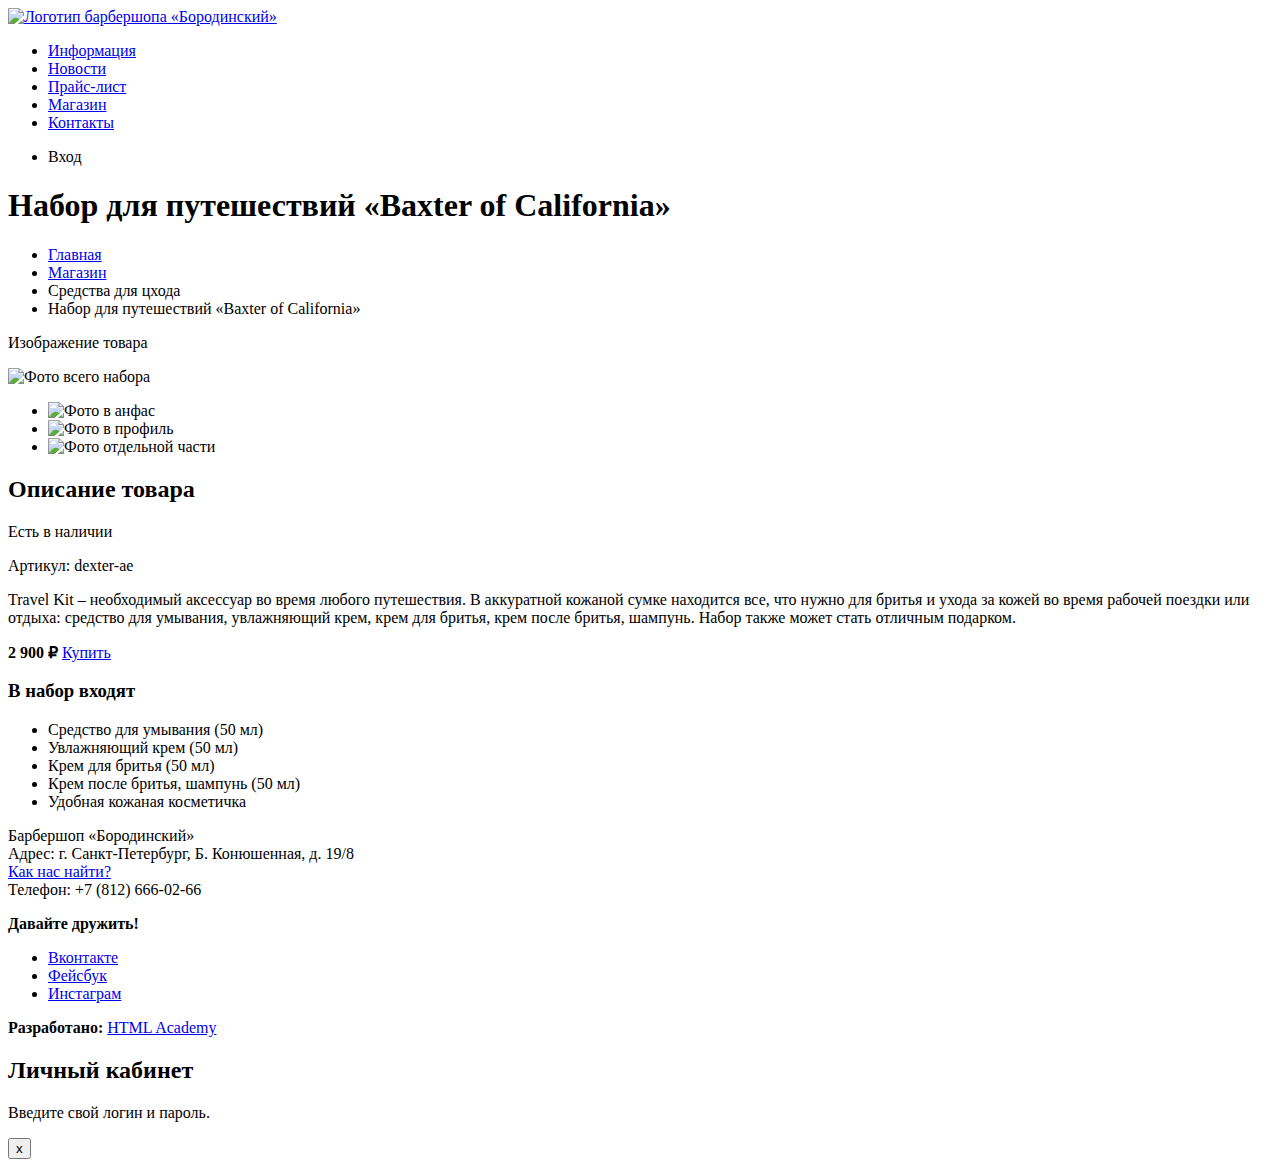
==== catalog-item.html @ 2a5a1bd6 "add catalog-item.html" ====
<!DOCTYPE html>
<html lang="ru">
<head>
    <meta charset="UTF-8">
    <meta name="viewport" content="width=device-width, initial-scale=1.0">
    <title></title>
    <link rel="stylesheet" href="css/style.css">
</head>
<body>
    <header class="main-header">
        <a class="main-header-logo" href="index.htm">
            <img src="img/logo.svg" width="111" height="24" alt="Логотип барбершопа «Бородинский»">
        </a>
        <nav class="main-navigation">
            <ul class="site-navigation">
                <li><a href="info.html">Информация</a></li>
                <li><a href="news.html">Новости</a></li>
                <li><a href="price.html">Прайс-лист</a></li>
                <li class="site-navigation-current"><a href="catalog.html">Магазин</a></li>
                <li><a href="contacts.html">Контакты</a></li>
            </ul>
            <ul class="user-navigation">
                <li class="login-link">Вход</li>
            </ul>
        </nav>
    </header>
    <main class="container">
        <h1 class="page-title">Набор для путешествий «Baxter of California»</h1>
        <ul class="breadcrumbs">
            <li><a href="index.html">Главная</a></li>
            <li><a href="catalog.html">Магазин</a></li>
            <li><a href="catalog.html"></a>Средства для цхода</a></li>
            <li class="breadcrumbs-current">Набор для путешествий «Baxter of California»</li>
        </ul>
        <section class="visually-hidden">Изображение товара</section>
        <p>
            <img src="img/broduct-big.jpg" width="450" height="498" alt="Фото всего набора">
        </p>
        <ul class="product-photo-preview">
            <li><img src="img/product-small-1.jpg" widht="140" height="149" alt="Фото в анфас"></li>
            <li><img src="img/product-small-2.jpg" widht="140" height="149" alt="Фото в профиль"></li>
            <li><img src="img/product-small-3.jpg" widht="140" height="149" alt="Фото отдельной части"></li>
        </ul>
        <section class="product-info">
            <h2 class="visually-hidden">Описание товара</h2>
            <p class="product-availability">Есть в наличии</p>
            <p class="product-article">Артикул: dexter-ae</p>
            <p class="product-text">Travel Kit – необходимый аксессуар во время любого путешествия. В аккуратной кожаной сумке находится все, что нужно для бритья и ухода за кожей во время рабочей поездки или отдыха: средство для умывания, увлажняющий крем, крем для бритья, крем после бритья, шампунь. Набор также может стать отличным подарком.</p>
            <p class="product-price">
                <b>2 900 ₽</b>
                <a class="button" href="#">Купить</a>
            </p>
            <h3>В набор входят</h3>
            <ul>
                <li>Средство для умывания (50 мл)</li>
                <li>Увлажняющий крем (50 мл)</li>
                <li>Крем для бритья (50 мл)</li>
                <li>Крем после бритья, шампунь (50 мл)</li>
                <li>Удобная кожаная косметичка</li>
            </ul>
        </section>
    </main>
    <footer class="main-footer">
        <p class="footer-contacts">
            Барбершоп «Бородинский» <br>
            Адрес: г. Санкт-Петербург, Б. Конюшенная, д. 19/8 <br>
            <a href="map.html">Как нас найти?</a><br>
            Телефон: +7 (812) 666-02-66 <br>
        </p>
        <div class="footer-social">
            <b>Давайте дружить!</b>
            <ul>
                <li><a href="#" class="social-button">Вконтакте</a></li>
                <li><a href="#" class="social-button">Фейсбук</a></li>
                <li><a href="#" class="social-button">Инстаграм</a></li>
            </ul>
        </div>
        <p class="footer-copyright">
            <b>Разработано:</b>
            <a href="https://htmlacademy.ru" class="button">HTML Academy</a>
        </p>
    </footer>
    <section class="modal modal-login">
        <h2>Личный кабинет</h2>
        <p>Введите свой логин и пароль.</p>
        <!-- form -->
        <button class="madal-close">x</button>
    </section>
</body>
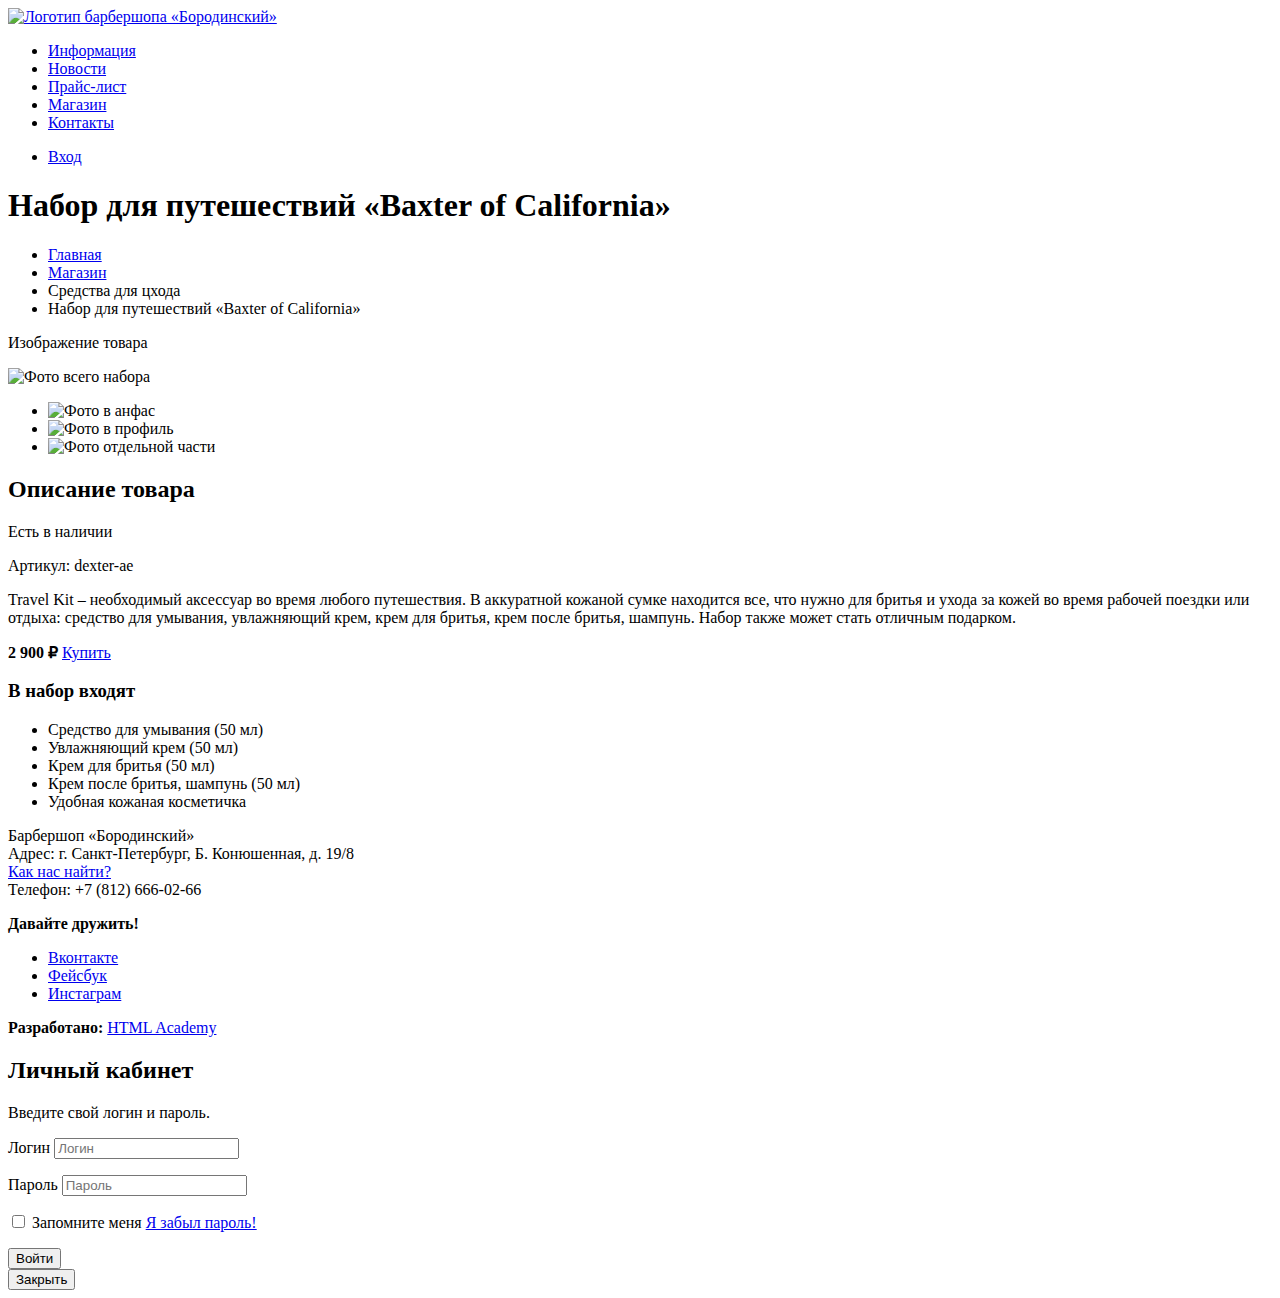
==== commit 4e3c32c5: "закончил разметку" ====
--- a/catalog-item.html
+++ b/catalog-item.html
@@ -20,7 +20,9 @@
                 <li><a href="contacts.html">Контакты</a></li>
             </ul>
             <ul class="user-navigation">
-                <li class="login-link">Вход</li>
+                <li>
+                    <a href="login.html" class="login-link">Вход</a>
+                </li>
             </ul>
         </nav>
     </header>
@@ -83,7 +85,25 @@
     <section class="modal modal-login">
         <h2>Личный кабинет</h2>
         <p>Введите свой логин и пароль.</p>
-        <!-- form -->
-        <button class="madal-close">x</button>
+        <form class="login-form" action="https://echo.htmlacademy.ru" method="POST" >
+            <p>
+                <label for="user-login" class="visually-hidden">Логин</label>
+                <input class="login-icon-user" id="user-login" type="text" name="login" placeholder="Логин">
+            </p>
+            <p>
+                <label for="user-password" class="visually-hidden">Пароль</label>
+                <input class="login-icon-password" id="user-password" type="password" name="password" placeholder="Пароль">
+            </p> 
+            <p class="login-password-info">
+                <label class="login-checkbox">
+                    <input type="checkbox" name="remember" class="visually-hidden">
+                    <span class="check-indicator"></span>
+                    Запомните меня
+                </label>
+                <a href="#" class="restore">Я забыл пароль!</a>
+            </p>
+            <button class="button" type="submit">Войти</button>
+        </form>
+        <button class="madal-close" type="button">Закрыть</button>
     </section>
 </body>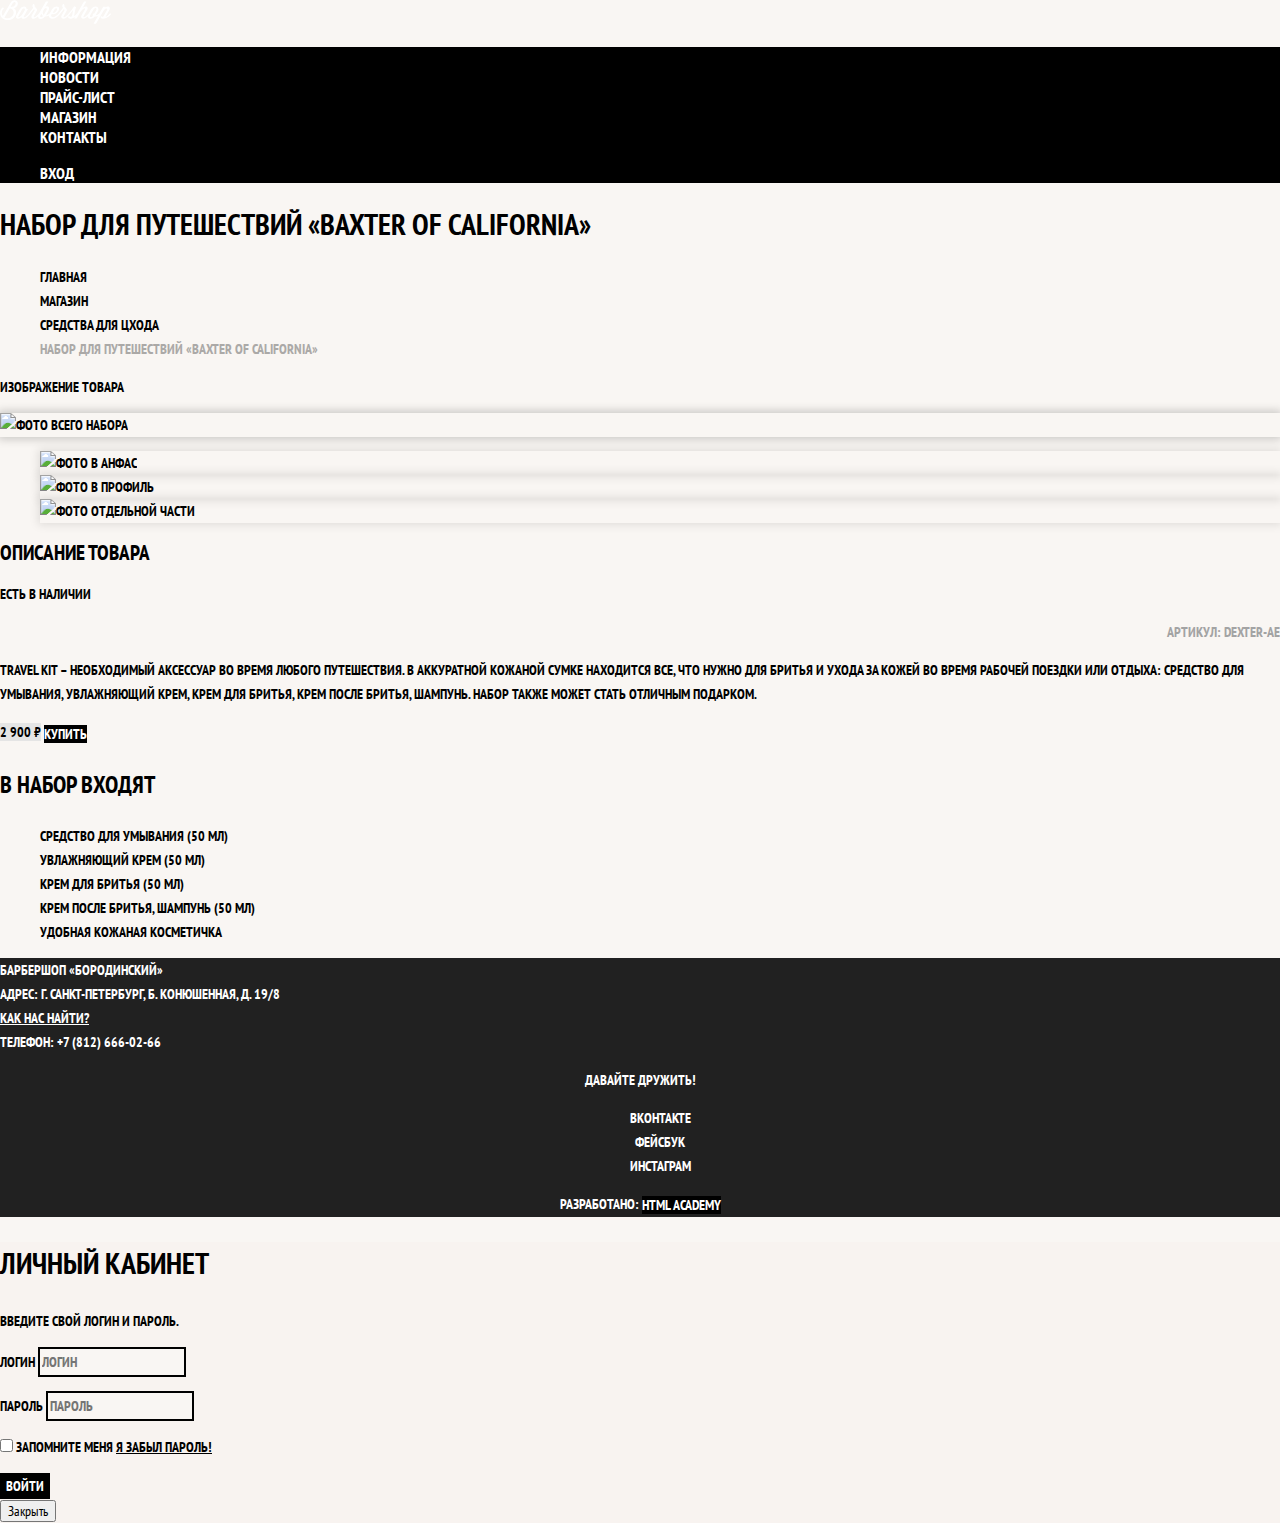
==== commit 6514882a: "finished css rules" ====
--- a/catalog-item.html
+++ b/catalog-item.html
@@ -3,10 +3,12 @@
 <head>
     <meta charset="UTF-8">
     <meta name="viewport" content="width=device-width, initial-scale=1.0">
-    <title></title>
+    <link href="https://fonts.googleapis.com/css?family=PT+Sans+Narrow:400,700&display=swap&subset=cyrillic" rel="stylesheet">
+    <link rel="stylesheet" href="css/normalize.css">
     <link rel="stylesheet" href="css/style.css">
+    <title>Барбершоп «Бородинский»<</title>
 </head>
-<body>
+<body class="inner-page">
     <header class="main-header">
         <a class="main-header-logo" href="index.htm">
             <img src="img/logo.svg" width="111" height="24" alt="Логотип барбершопа «Бородинский»">
@@ -35,7 +37,7 @@
             <li class="breadcrumbs-current">Набор для путешествий «Baxter of California»</li>
         </ul>
         <section class="visually-hidden">Изображение товара</section>
-        <p>
+        <p class="product-photo-full">
             <img src="img/broduct-big.jpg" width="450" height="498" alt="Фото всего набора">
         </p>
         <ul class="product-photo-preview">
--- a/css/style.css
+++ b/css/style.css
@@ -0,0 +1,358 @@
+body {
+    margin: 0;
+    padding: 0;
+
+    font-family: 'PT Sans Narrow', sans-serif;
+    font-size: 14px;
+    line-height: 24px;
+    font-weight: 700;
+    color: #ffffff;
+    text-transform: uppercase;
+
+    background-color: #000000;
+    background-image: url("img/bg.jpg");
+    background-position: top center;
+    background-repeat: no-repeat;
+}
+
+.inner-page {
+    color: #000000;
+
+    background-color: #f9f6f3;
+    background-image: url("img/pattern-light.jpg");
+    background-position: 0 0;
+    background-repeat: repeat;
+}
+
+a {
+    text-decoration: none;
+}
+
+.button {
+    font:  inherit;
+    
+    text-align: center;
+    color: #ffffff;
+    vertical-align: middle;
+    text-transform: uppercase;
+
+    background-color: #000000;
+    border: none;
+}
+
+.button:hover,
+.button:focus,
+.button:active {
+    background-color: #663d15;
+}
+
+.main-navigation {
+    font-size: 16px;
+    line-height: 20px;
+    color: #ffffff;
+
+    background-color: #000000;
+}
+
+.site-navigation,
+.user-navigation {
+    list-style: none;
+}
+
+.site-navigation a,
+.user-navigation a {
+    color: #ffffff;
+}
+
+.site-navigation a:hover,
+.site-navigation a:focus,
+.user-navigation a:hover,
+.user-navigation a:focus {
+    background-color: #242424;
+}
+
+.features-list {
+    list-style: none;
+}
+
+.feature-item {
+    text-align: center;
+}
+
+.feature-item h3 {
+    font-size: 30px;
+    line-height: 42px;
+}
+
+.index-columns {
+    color: #000000;
+
+    background-color: #f8f5f2;
+    background-image: url("pattern-light.jpg");
+    background-position: 0 0;
+    background-repeat: repeat;
+}
+
+.index-columns h2 {
+    font-size: 30px;
+    line-height: 42px;
+}
+
+.news-list {
+    list-style: none;
+}
+
+.news-list time {
+    text-transform: none;
+}
+
+.gallery-content {
+    background-color: #cccccc;
+    border: 7px solid #ffffff;
+}
+
+.appointment-item input{
+    font: inherit;
+
+    background-color: transparent;
+    border: 2px solid #000000;
+}
+
+.appointment-item input:focus {
+    border-color: #663d15;
+}
+
+.page-title {
+    font-size: 30px;
+    line-height: 42px;
+}
+
+.breadcrumbs {
+    list-style: none;
+}
+
+.breadcrumbs a {
+    color: #000000;
+}
+
+.breadcrumbs a:hover,
+.breadcrumbs a:focus {
+    text-decoration: underline;
+}
+
+.breadcrumbs-current {
+    color: #aba9a7;
+}
+
+.filter fieldset {
+    border: none;
+}
+
+.filter legend {
+    font-size: 24px;
+    line-height: 30px;
+}
+
+.filter ul {
+    list-style: none;
+    line-height: 18px;
+}
+
+.filter-input:hover + label,
+.filter-input:focus + label {
+    color: #663d15;
+}
+
+.filter-input:disabled + label {
+    color: #000000;
+
+    opacity: 0.5;
+}
+
+.catalog-list {
+    list-style: none;
+}
+
+.catalog-item {
+    background-color: #f8f8f8;
+    box-shadow: 0 0 10px rgba(0, 0, 0, 0.1);
+}
+
+.catalog-item a {
+    color: #000000;
+}
+
+.catalog-item h3 {
+    font-size: 14px;
+    line-height: 18px;
+}
+
+.catalog-item:hover {
+    background-color: #f8f8f8;
+    box-shadow: 0 0 10px rgba(0, 0, 0, 0.2);
+}
+
+.catalog-category {
+    text-transform: none;
+}
+
+.catalog-item-price b {
+    font-size: 14px;
+    line-height: 20px;
+    text-align: center;
+
+    border-color: #e5e5e5;
+}
+
+.catalog-item-price .button {
+    line-height: 20px;
+    color: #ffffff;
+}
+
+.pagination-list {
+    list-style: none;
+}
+
+.pagination-item a {
+    color: #ffffff;
+
+    background-color: #000000;
+}
+
+.pagination-item a:hover,
+.pagination-item a:focus,
+.pagination-item a:active {
+    background-color: #663d15;
+}
+
+.pagination-item-current a {
+    color: #000000;
+
+    background-color: #ffffff;
+}
+
+.pagination-item-current a:hover,
+.pagination-item-current a:focus,
+.pagination-item-current a:active {
+    color: #000000;
+
+    background-color: #ffffff;
+}
+
+.product-photo-preview {
+    list-style: none;
+}
+
+.product-photo-preview li {
+    box-shadow: 0 0 10px 2px rgba(0, 0, 0, 0.1);
+}
+
+.product-photo-full {
+    box-shadow: 0 0 10px 2px rgba(0, 0, 0, 0.2);
+}
+
+.product-article {
+    text-align: right;
+    color: #a3a3a3;
+}
+
+.product-price b {
+    line-height: 20px;
+    text-align: center;
+
+    background-color: #e5e5e5;
+}
+
+.product-info h3 {
+    font-size: 24px;
+    line-height: 30px;
+}
+
+.product-info ul {
+    list-style: none;
+}
+
+.main-footer {
+    color: #ffffff;
+
+    background-color: #212121;
+    background-image: url("img/pattern-dark.jpg");
+    background-position: 0 0;
+    background-repeat: repeat;
+}
+
+.footer-contacts a {
+    color: #ffffff;
+    text-decoration: underline;
+}
+
+.footer-contacts a:hover,
+.footer-contacts a:focus {
+    text-decoration: none;
+}
+
+.footer-social {
+    text-align: center;
+}
+
+.footer-social ul {
+    list-style: none;
+}
+
+.social-button {
+    color: #ffffff;
+}
+
+.footer-copyright {
+    text-align: center;
+}
+
+.footer-copyright .button:hover,
+.footer-copyright .button:focus {
+    color: #000000;
+
+    background-color: #ffffff;
+}
+
+.modal {
+    color: #000000;
+
+    background-color: #f8f3f0;
+    background-image: url("img/pattern-light");
+    background-position: 0 0;
+    background-repeat: repeat;
+}
+
+.modal h2 {
+    font-size: 30px;
+    line-height: 42px;
+}
+
+.login-form input[type="text"],
+.login-form input[type="password"] {
+    font: inherit;
+    color: #000000;
+    text-transform: uppercase;
+
+    background-color: #f9f6f3;
+    border: 2px solid #000000;
+}
+
+.login-form input:focus {
+    border-color: #663d15;
+}
+
+.login-checkbox:hover,
+.login-checkbox:focus {
+    color: #663d15;
+}
+
+.restore {
+    color: #000000;
+    text-decoration: underline;
+}
+
+.restore:hover,
+.restore:focus {
+    text-decoration: none;
+}